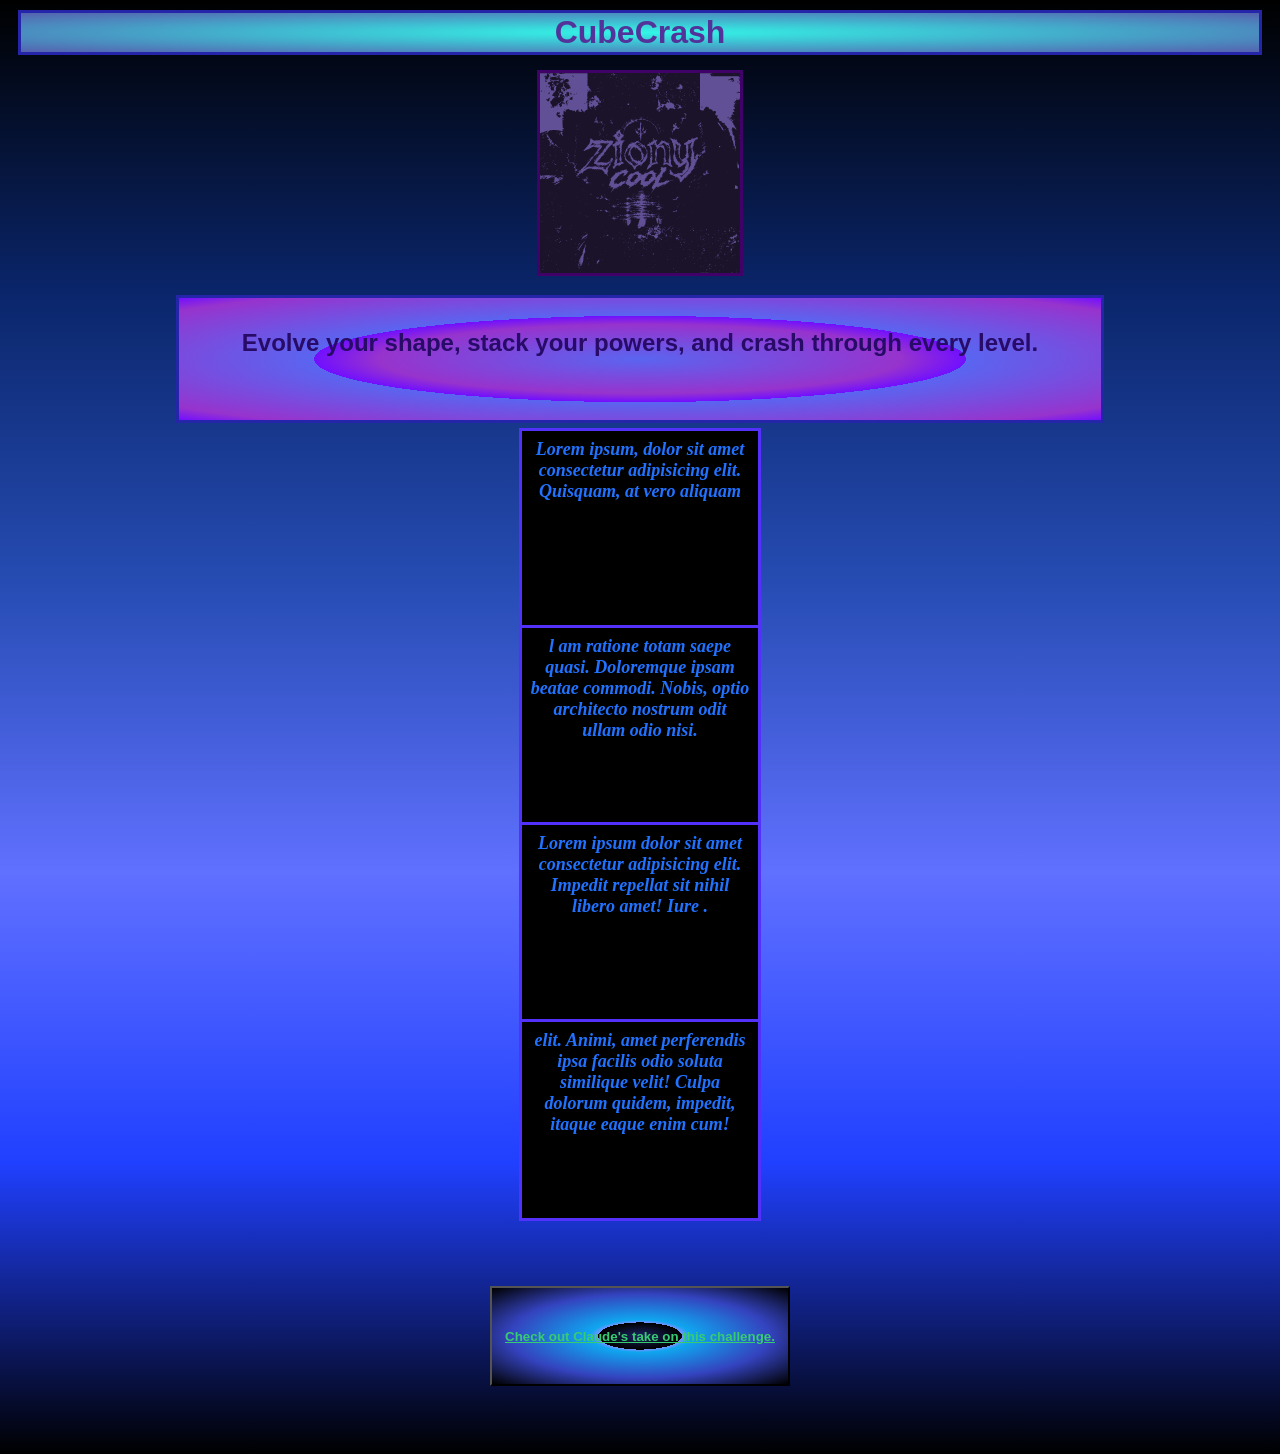
==== index.html @ c8132c47 "Add Main files to the folder Images index mock mock2 style" ====
<!DOCTYPE html>
<html lang="en">
<head>
    <meta charset="UTF-8">
    <meta name="viewport" content="width=device-width, initial-scale=1.0">
    <title>CubeCrash </title>
    <link rel="stylesheet" href="style.css">
    
</head>
<body>
            <!--Header n Logo.--> 
    <div class="Title-Name"> 
        <h1 class="Heading">CubeCrash</h1>
    </div>
    <img id="Logo" src="./Images/yt logo.png" alt="CubeCrash Logo">
            <!--Main Body Streamline-->
            <div class="Sub-Title"><h2>Evolve your shape, stack your powers, and crash through every level.</h2>
             </div>
             </div>
             <div class=" " >
                <p class="Cube-box ">Lorem ipsum, dolor sit amet consectetur adipisicing elit. Quisquam, at vero aliquam </p>
                <p class="Cube-box ">l am ratione totam saepe quasi. Doloremque ipsam beatae commodi. Nobis, optio architecto nostrum odit ullam odio nisi.</p>
                <p class="Cube-box ">Lorem ipsum dolor sit amet consectetur adipisicing elit. Impedit repellat sit nihil libero amet! Iure .</p>
                <p class="Cube-box ">elit. Animi, amet perferendis ipsa facilis odio soluta similique velit! Culpa dolorum quidem, impedit, itaque eaque enim cum!</p>

             </div>
             <!--link to Claude's take on the challenge-->
    <button class="Button-Link">
        <a href="/mock2.html" rel="noopener ">Check out Claude's take on this challenge.</a>
    </button>
</body>
</html>
---- style.css ----
body{
    box-sizing: border-box;
    background-image: linear-gradient(to top ,#000000,#2040ff,#6070ff,#264cb3,#0a256a,#000000);
    text-align: center;
    font-family: Georgia, 'Times New Roman', Times, serif;
}
p{
    
    background-color: rgb(128, 52, 199);
    
}

a{
    color: #38cc71;
    font-weight: bolder;
}

h1,
.Heading{
    
    background-color: #453088;
    color: rgb(83, 51, 154);
    
    font-weight: bolder;
    font-family: Verdana, Geneva, Tahoma, sans-serif;
    
} 
/*Applies to all Headings in index.html*/
.Heading{
    background-image: radial-gradient(#32F7E7, #5561AF);
    padding: 1px;
    border: 3px solid rgb(37, 37, 169);
    margin: 10px;

}
.Sub-Title{
    /*Sub-Titles Apply to all sub-titles that display extra info */
    text-align: center;
    height: 100px;
    width: 90%; max-width: 900px;


    background-image: repeating-radial-gradient(#5A65F0 50%,#9733CD 90% ,#710FFF);
    color: rgb(40, 11, 104);

    font-weight: bolder;
    font-family: Verdana, Geneva, Tahoma, sans-serif;
    
    padding: 11px;
    border: 3px solid rgb(37, 37, 169);
    margin: 10px auto;
}
.Box{
    height: 50%; max-height:fit-content;
    width: 50%;max-width: fit-content;
}
.Cube-box{
    height: 180px; max-height: 900px;
    width: 220px; max-width: 900%;

    background-color: black;
    color: #2172FF;
    font-weight: bold;

    padding: 8px;
    border: 3px solid #5431FA;
    margin: -5px auto ;

    font-style: italic;
    font-size: large;
}

/*img Id's and size settings */

#Logo{
    width: 200px;
    height: 200px;
    border: 3px solid #400268;
    margin: 5px;
}
/*Button links styles n Id's*/
.Button-Link{
    height: 100px;
    width: 300px;

    background-image: repeating-radial-gradient(#000000 20%,#3443BF 10%,#8143FD 10%,#8478DF 20%,#7294FF 20%,#0FA6EF 50px,#3443BF ,#000000);
    margin-top: 70px;
    margin-bottom: 60px;
}
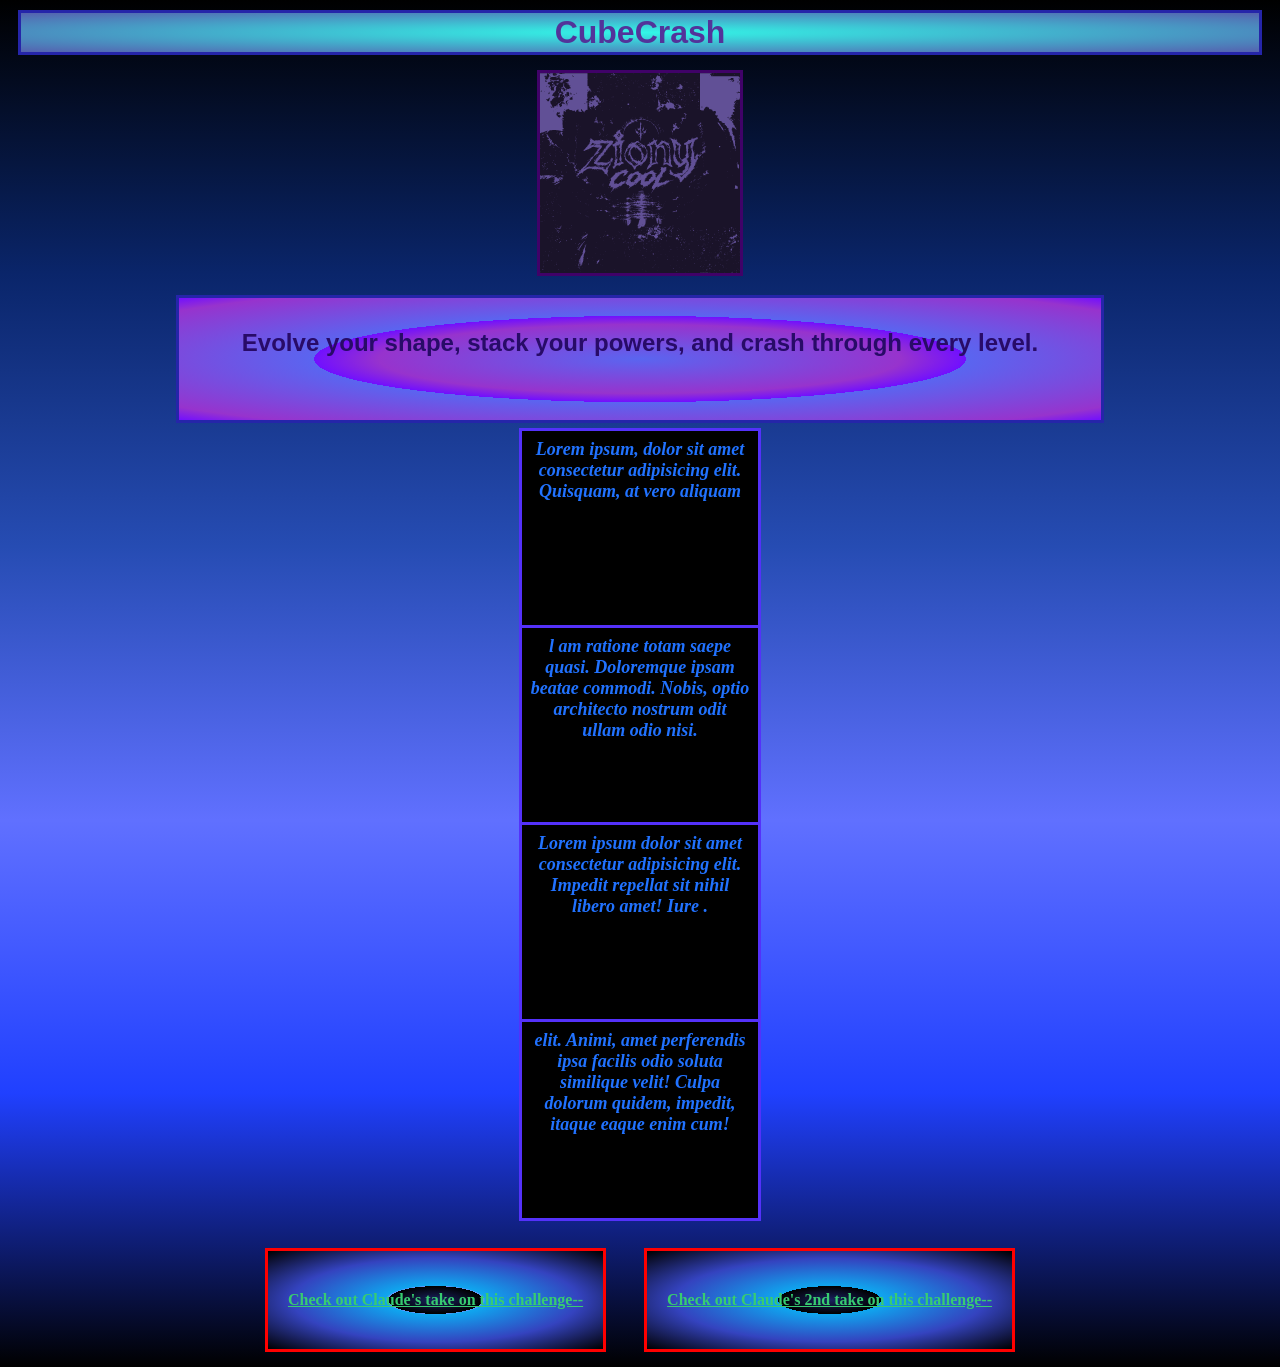
==== commit bf5b8ddb: "Change button class fix the small hit box issue changed the button attribute to link for better css " ====
--- a/index.html
+++ b/index.html
@@ -25,8 +25,11 @@
 
              </div>
              <!--link to Claude's take on the challenge-->
-    <button class="Button-Link">
-        <a href="/mock2.html" rel="noopener ">Check out Claude's take on this challenge.</a>
-    </button>
+             
+             <a href="mock.html" class="Btn-Link">Check out Claude's take on this challenge--</a>
+            <a href="mock2.html" class="Btn-Link">Check out Claude's 2nd take on this challenge--</a>
+
+
+</body>
 </body>
 </html>
--- a/style.css
+++ b/style.css
@@ -79,11 +79,16 @@
     margin: 5px;
 }
 /*Button links styles n Id's*/
-.Button-Link{
-    height: 100px;
-    width: 300px;
+.Btn-Link{
+    outline: solid red;
+    display: inline-block;
 
     background-image: repeating-radial-gradient(#000000 20%,#3443BF 10%,#8143FD 10%,#8478DF 20%,#7294FF 20%,#0FA6EF 50px,#3443BF ,#000000);
-    margin-top: 70px;
-    margin-bottom: 60px;
+    margin: 35px 20px 10px 20px;
+    padding: 40px 20px;
+}
+.Btn-Link:hover{
+        background:radial-gradient(#000000 10%,#5901DC,#7345CD,#8355DD,#4354ff 80%);
+
+   color: red;
 }
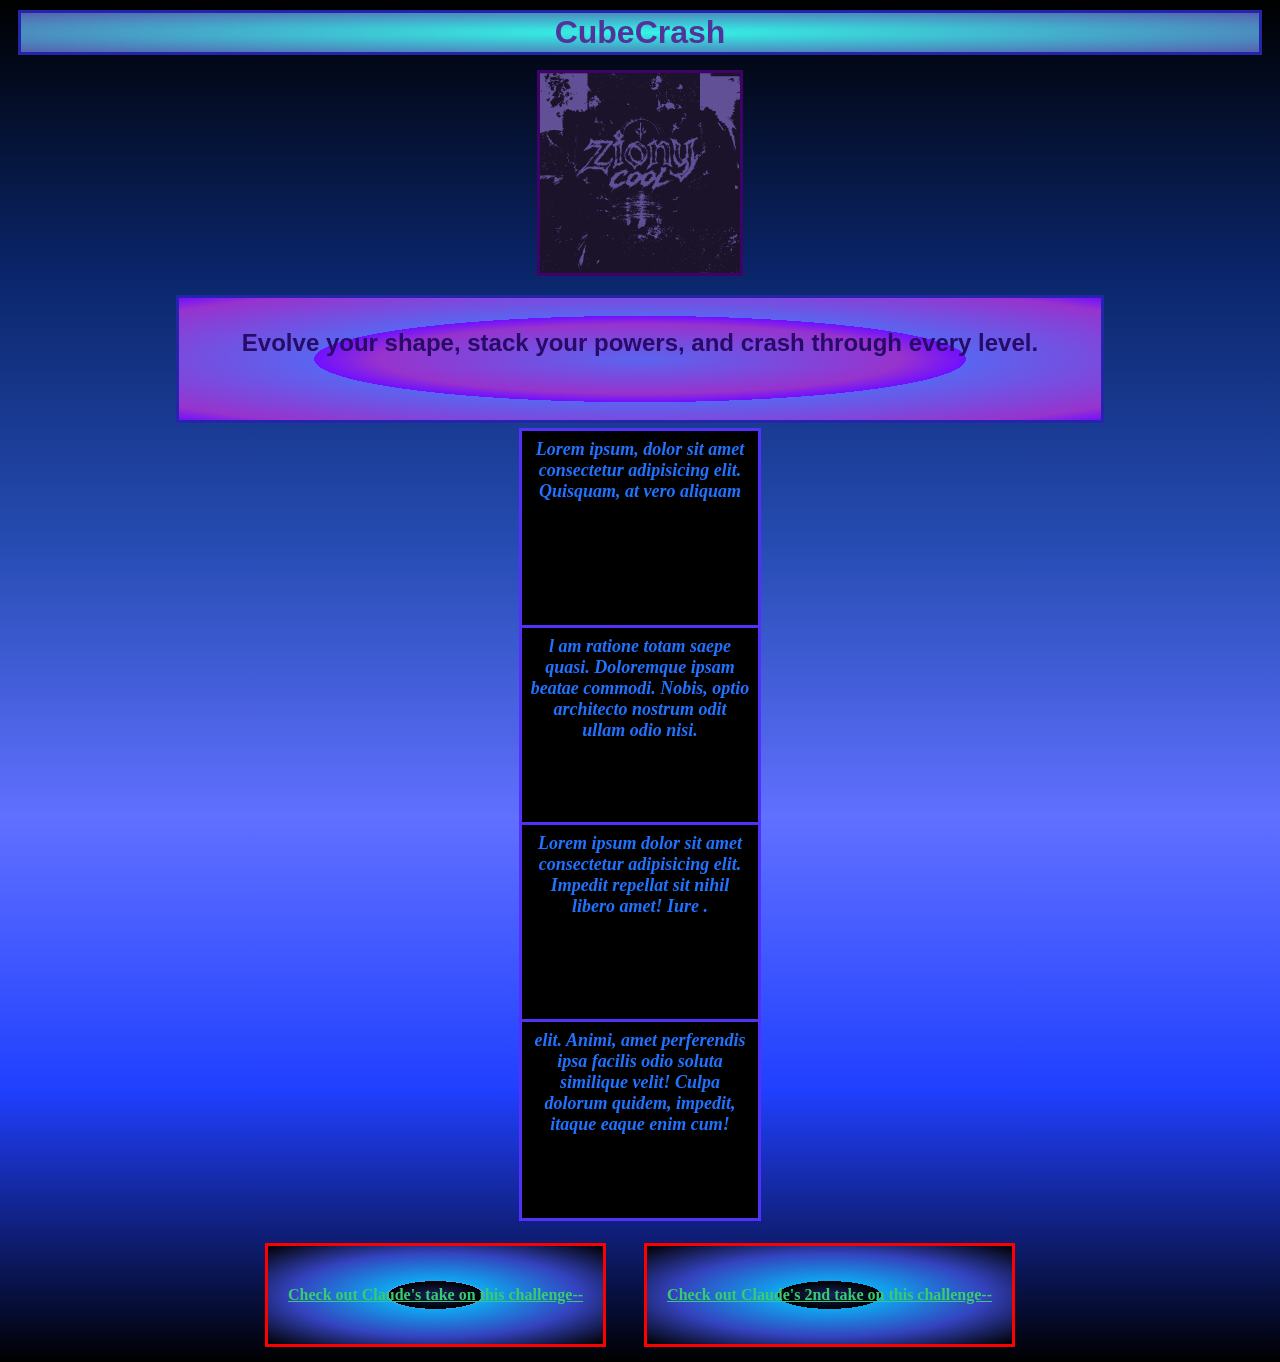
==== commit e0c756e2: "Reupload file due to internet break" ====
--- a/index.html
+++ b/index.html
@@ -25,7 +25,6 @@
 
              </div>
              <!--link to Claude's take on the challenge-->
-             
              <a href="mock.html" class="Btn-Link">Check out Claude's take on this challenge--</a>
             <a href="mock2.html" class="Btn-Link">Check out Claude's 2nd take on this challenge--</a>
 
--- a/style.css
+++ b/style.css
@@ -84,7 +84,7 @@
     display: inline-block;
 
     background-image: repeating-radial-gradient(#000000 20%,#3443BF 10%,#8143FD 10%,#8478DF 20%,#7294FF 20%,#0FA6EF 50px,#3443BF ,#000000);
-    margin: 35px 20px 10px 20px;
+    margin: 30px 20px 10px 20px;
     padding: 40px 20px;
 }
 .Btn-Link:hover{
